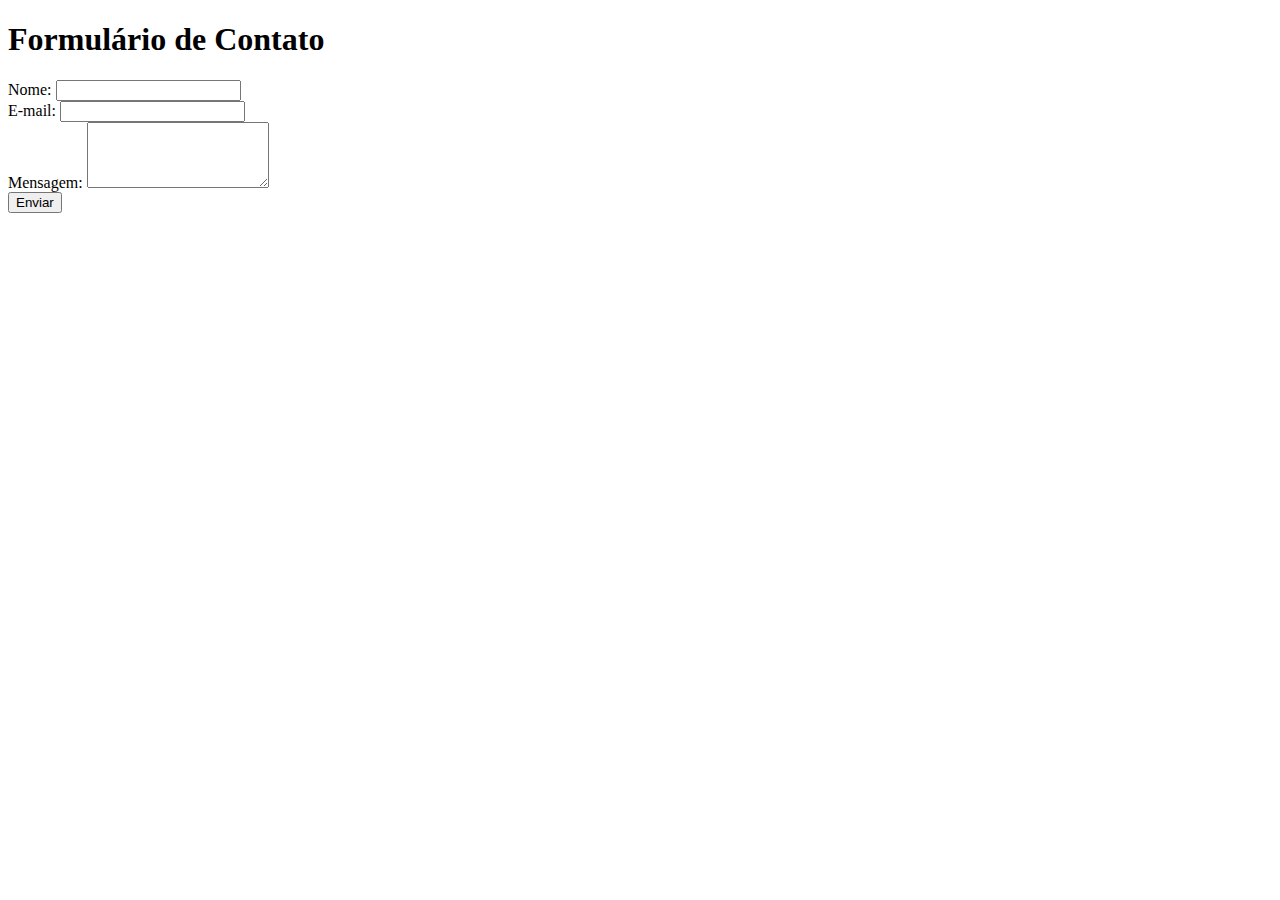
==== index.html @ a61d05dc "pagina inicial do site" ====
<!DOCTYPE html>
<html lang="pt-BR">
<head>
    <meta charset="UTF-8">
    <meta name="viewport" content="width=device-width, initial-scale=1.0">
    <title>Formulário de Contato</title>
    <link rel="stylesheet" href="styles.css">
</head>
<body>
    <div class="container">
        <h1>Formulário de Contato</h1>
        <form action="#" method="post">
            <div class="form-group">
                <label for="name">Nome:</label>
                <input type="text" id="name" name="name" required>
            </div>
            <div class="form-group">
                <label for="email">E-mail:</label>
                <input type="email" id="email" name="email" required>
            </div>
            <div class="form-group">
                <label for="message">Mensagem:</label>
                <textarea id="message" name="message" rows="4" required></textarea>
            </div>
            <button type="submit">Enviar</button>
        </form>
    </div>
</body>
</html>
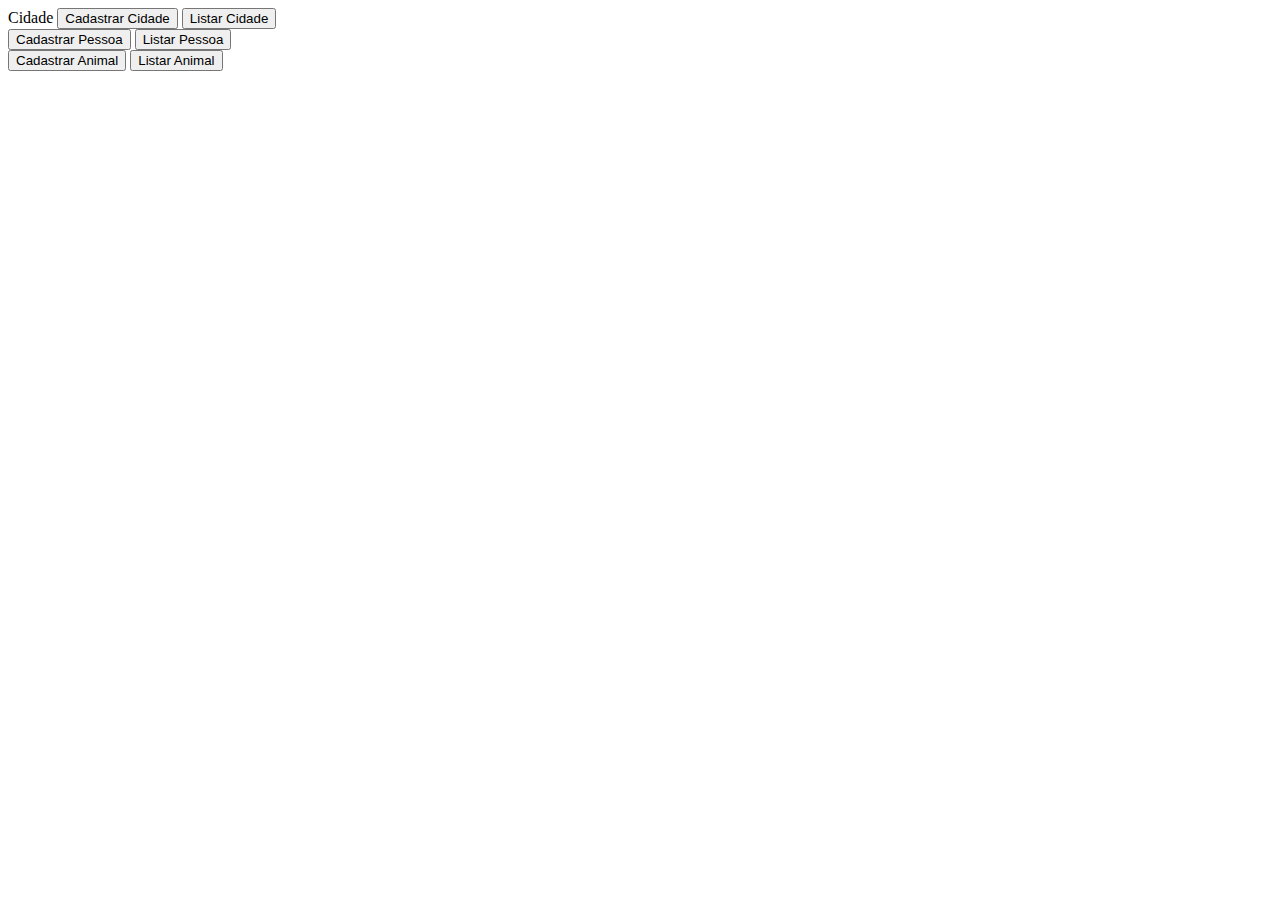
==== commit 982df0b7: "changes" ====
--- a/index.html
+++ b/index.html
@@ -1,29 +1,26 @@
 <!DOCTYPE html>
-<html lang="pt-BR">
+<html lang="en">
 <head>
     <meta charset="UTF-8">
+    <meta http-equiv="X-UA-Compatible" content="IE=edge">
     <meta name="viewport" content="width=device-width, initial-scale=1.0">
-    <title>Formulário de Contato</title>
-    <link rel="stylesheet" href="styles.css">
+    <title>Document</title>
 </head>
 <body>
-    <div class="container">
-        <h1>Formulário de Contato</h1>
-        <form action="#" method="post">
-            <div class="form-group">
-                <label for="name">Nome:</label>
-                <input type="text" id="name" name="name" required>
-            </div>
-            <div class="form-group">
-                <label for="email">E-mail:</label>
-                <input type="email" id="email" name="email" required>
-            </div>
-            <div class="form-group">
-                <label for="message">Mensagem:</label>
-                <textarea id="message" name="message" rows="4" required></textarea>
-            </div>
-            <button type="submit">Enviar</button>
-        </form>
-    </div>
-</body>
-</html>
+    <main class="container">
+        <div class="cidade">
+            <label for="ciadade">Cidade</label>
+            <a href="http://localhost/controle-animal/cidade/cadastrocidade.html"><button>Cadastrar Cidade</button></a>
+            <a href="http://localhost/controle-animal/cidade/listarcidade.php"><button>Listar Cidade</button></a>
+        </div>
+        <div class="pessoa">
+            <a href="http://localhost/controle-animal/pessoa/cadastropessoaexe.php"><button>Cadastrar Pessoa</button></a>
+            <a href="http://localhost/controle-animal/pessoa/listarpessoa.php"><button>Listar Pessoa</button></a>
+        </div>
+        <div class="animal">
+            <a href="http://localhost/controle-animal/animal/cadastroanimalexe.php"><button>Cadastrar Animal</button></a>
+            <a href="http://localhost/controle-animal/animal/listaranimal.php"><button>Listar Animal</button></a>
+        </div>
+    </main>
+    </body>
+</html>